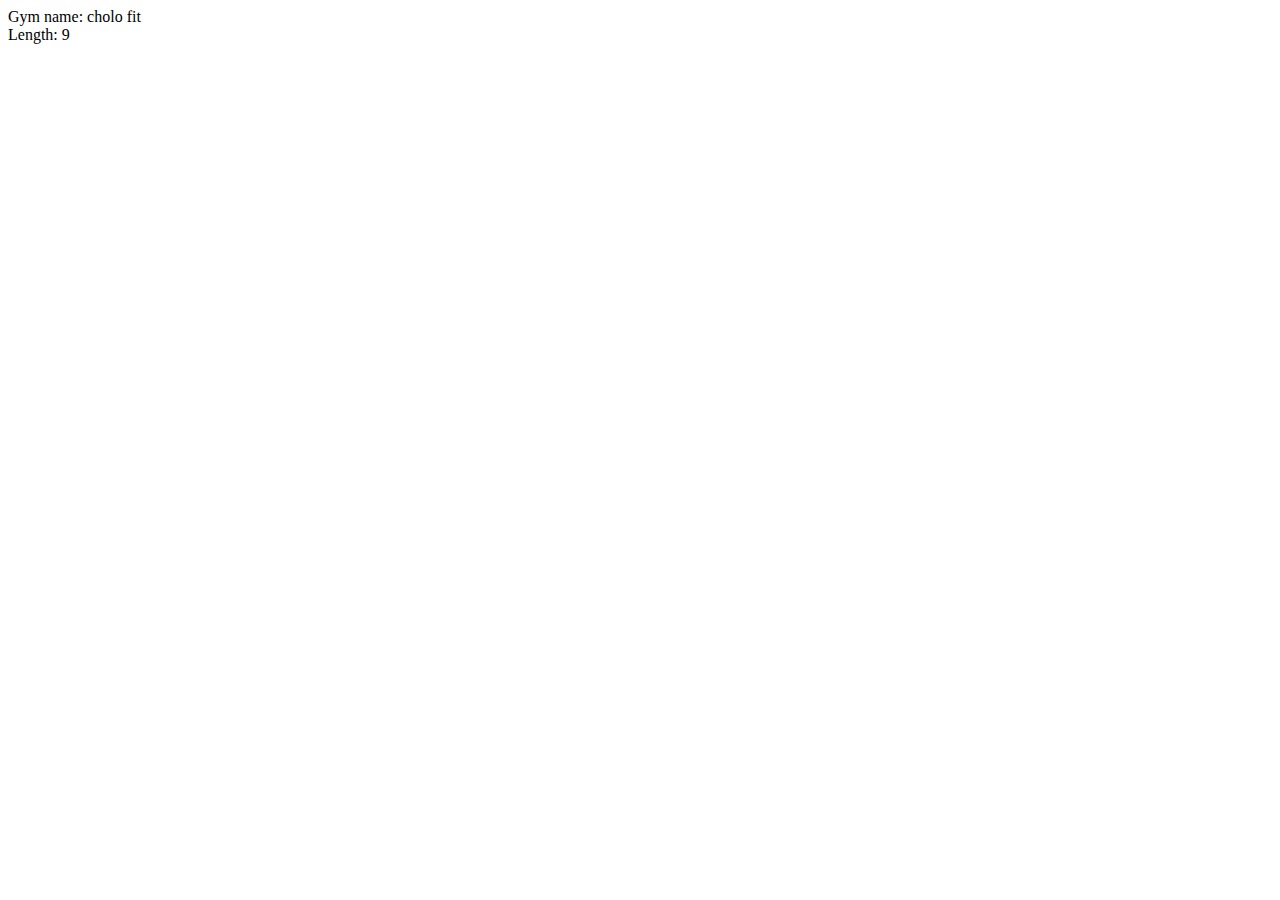
==== dataStructure.html @ 048bbfed "basics, stacks and queues" ====
<html>
  <head></head>
  <body>
    <script>

      // Basics
      function Gym(name) {
        this.name = name
      }

      var myGym = new Gym('cholo fit')

      Gym.prototype.getLength = function() {
        document.write(`Length: ${this.name.length}`)
      }

      document.write(`Gym name: ${myGym.name} <br>`);
      myGym.getLength();


      // Stacks
      var Stack = function() {
        this.storage = "";
      }

      Stack.prototype.push = function(val) {
        this.storage = this.storage.concat('***', val);
      }

      Stack.prototype.pop = function() {
        let storageArray = this.storage.split('***');
        const last = storageArray[storageArray.length - 1];
        this.storage = this.storage.replace(`***${last}`, '');
        return last;
      }

      Stack.prototype.size = function() {
        return this.storage.length;
      }

      var myWeeklyMenu = new Stack();
      myWeeklyMenu.push("Bingka");
      myWeeklyMenu.push("Bulad");
      myWeeklyMenu.push("Spag");
      console.log(myWeeklyMenu.pop());
      console.log(myWeeklyMenu.storage);
      console.log(myWeeklyMenu.size());


      // Queue
      var Queue = function() {
        this.storage = [];
      }

      Queue.prototype.enqueue = function(val) {
        var newItem = [];
        newItem.push(val);
        this.storage = newItem.concat(this.storage)
        return this.storage.length
      }

      // just my own idea and feel free to correct me
      Queue.prototype.dequeue = function() {
        const last = this.storage[this.storage.length - 1]
        this.storage = this.storage.filter(item => item !== last);
        return last;
      }

      Queue.prototype.size = function() {
        return this.storage.length;
      }

      var myQueuing = new Queue();
      myQueuing.enqueue('cholo')
      myQueuing.enqueue('zoilo')
      myQueuing.enqueue('recto')
      console.log(myQueuing.storage, 'myQueuing');
      console.log(myQueuing.dequeue(), 'dequeue')
      console.log(myQueuing.storage, 'myQueuing');
    </script>
  </body>
</html>
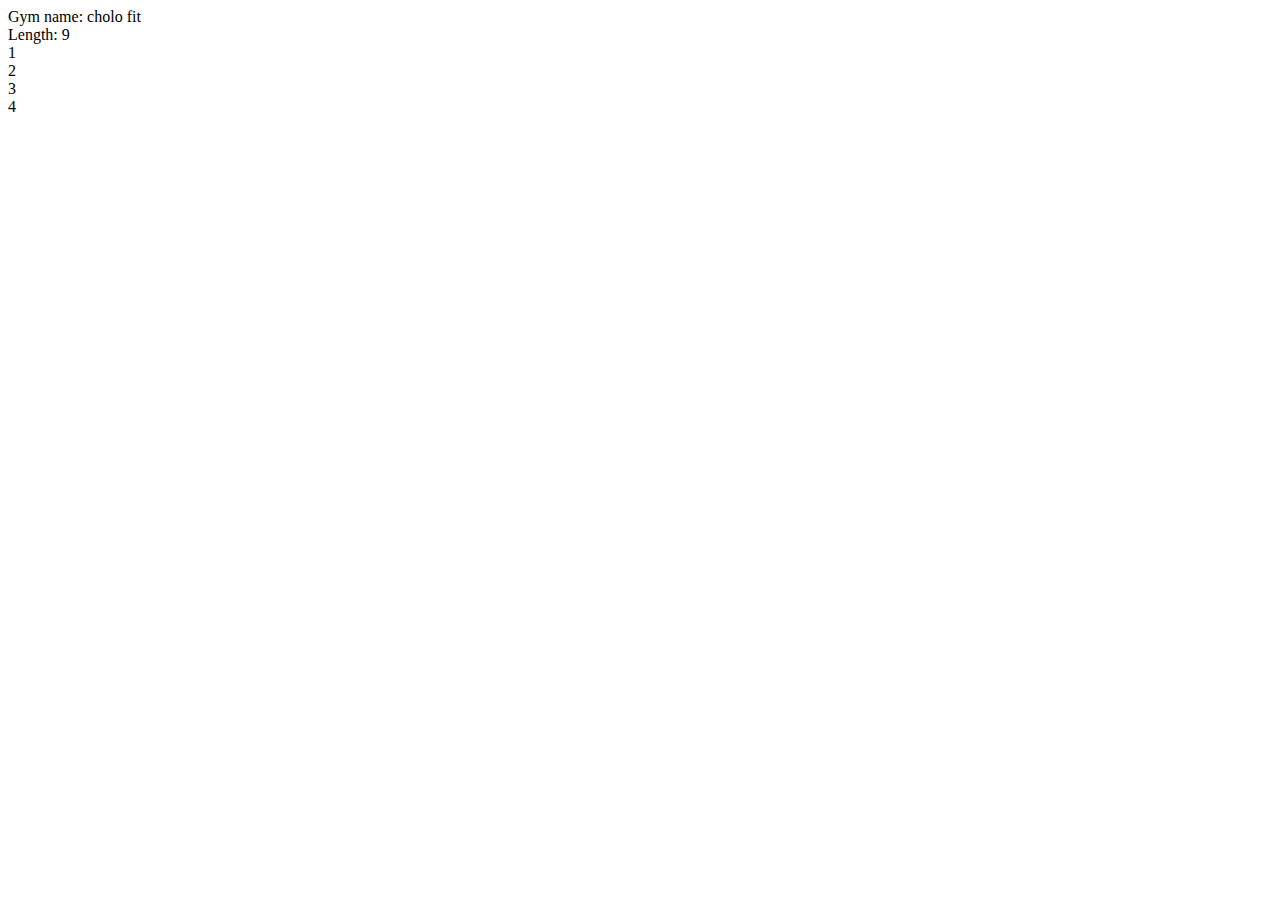
==== commit 629fe3ce: "added recursion" ====
--- a/dataStructure.html
+++ b/dataStructure.html
@@ -52,6 +52,7 @@
         this.storage = [];
       }
 
+      // just my own idea and feel free to correct me
       Queue.prototype.enqueue = function(val) {
         var newItem = [];
         newItem.push(val);
@@ -59,7 +60,6 @@
         return this.storage.length
       }
 
-      // just my own idea and feel free to correct me
       Queue.prototype.dequeue = function() {
         const last = this.storage[this.storage.length - 1]
         this.storage = this.storage.filter(item => item !== last);
@@ -77,6 +77,23 @@
       console.log(myQueuing.storage, 'myQueuing');
       console.log(myQueuing.dequeue(), 'dequeue')
       console.log(myQueuing.storage, 'myQueuing');
+
+
+      // Recursion
+      // I have used this when I need to search on tree data
+      var count = 0;
+
+      var recur = function() {
+        count++;
+        if(count === 5){
+          return;
+        }
+
+        document.write(`<br> ${count}`)
+        recur();
+      }
+
+      recur();
     </script>
   </body>
 </html>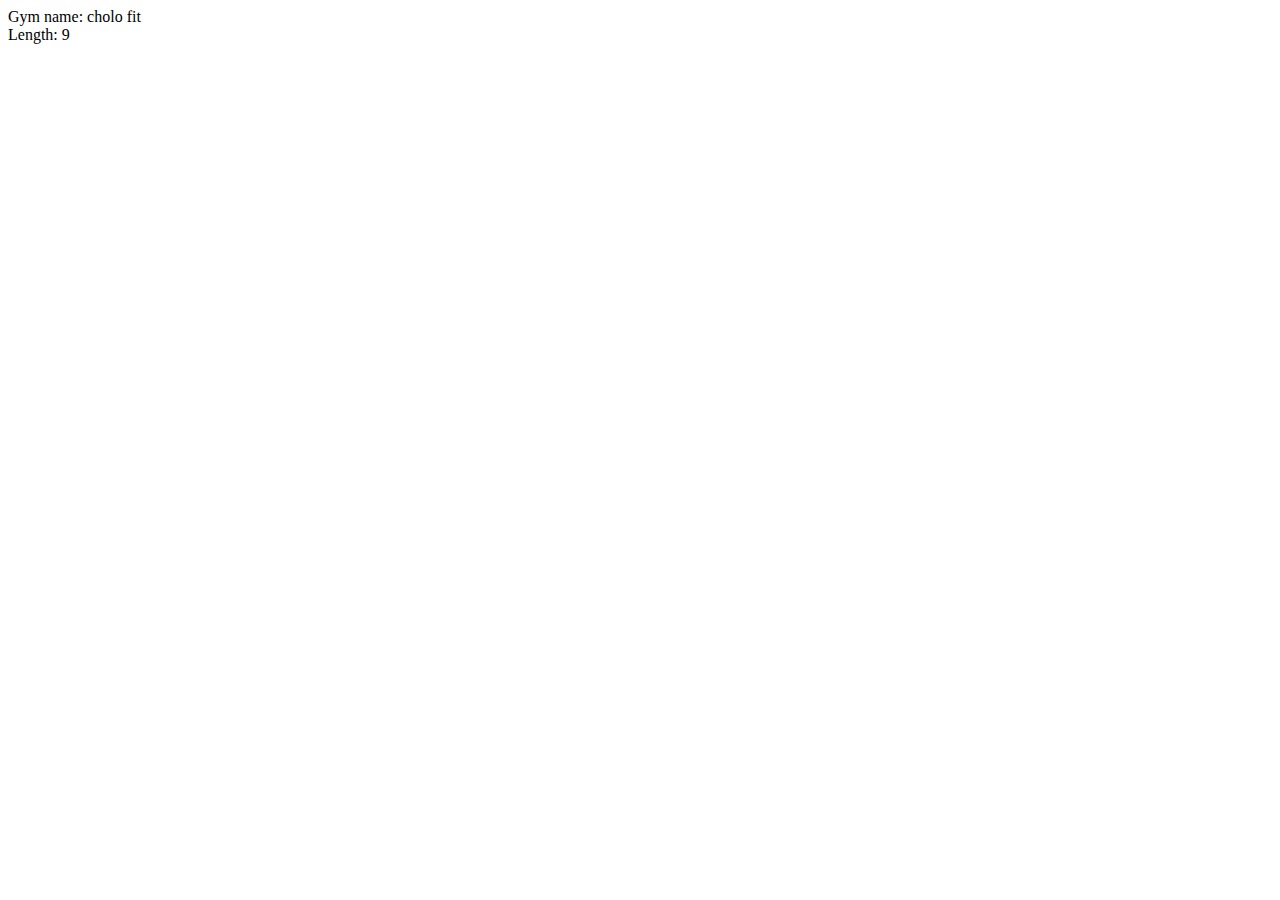
==== commit 4d5a7eda: "Added searching on tree using recursion" ====
--- a/dataStructure.html
+++ b/dataStructure.html
@@ -2,6 +2,76 @@
   <head></head>
   <body>
     <script>
+
+      var sampleData = [
+        {
+          id: 1,
+          name: 'cholo',
+          children: [
+            {
+              id: 12211,
+              name: 'diko',
+              children: [
+                {
+                  id: 22134,
+                  name: 'jerry',
+                  children: []
+                }
+              ]
+            }
+          ]
+        },
+        {
+          id: 2,
+          name: 'zoilo',
+          children: [
+            {
+              id: 22132,
+              name: 'ian',
+              children: []
+            }
+          ]
+        },
+        {
+          id: 3,
+          name: 'recto',
+          children: [
+            {
+              id: 4432,
+              name: 'lester',
+              children: []
+            }
+          ]
+        },
+        {
+          id: 4,
+          name: 'pocholo',
+          children: [
+            {
+              id: 22132,
+              name: 'chuck',
+              children: [
+                {
+                  id: 44443,
+                  name: 'micco',
+                  children: []
+                }
+              ]
+            }
+          ]
+        },
+        {
+          id: 5,
+          name: 'luis',
+          children: [
+            {
+              id: 7667,
+              name: 'maki',
+              children: []
+            }
+          ]
+        }
+      ];
 
       // Basics
       function Gym(name) {
@@ -81,19 +151,24 @@
 
       // Recursion
       // I have used this when I need to search on tree data
-      var count = 0;
+      const findName = (searchString, data, accumulator) => {
+        if(data.name.toLowerCase().includes(searchString.toLowerCase())){
+          accumulator = accumulator.concat(data);
+        } else {
+          accumulator = accumulator.concat(
+            data.children.reduce((accumulatorDeep, data) => {
+              return findName(searchString, data, accumulatorDeep)
+            }, [])
+          )
+        }
+        return accumulator;
+      };
 
-      var recur = function() {
-        count++;
-        if(count === 5){
-          return;
-        }
+      var searchedData = sampleData.reduce((accumulator, data) => {
+        return findName('jerry', data, accumulator);
+      }, []);
 
-        document.write(`<br> ${count}`)
-        recur();
-      }
-
-      recur();
+      console.log(searchedData, 'searchedData');
     </script>
   </body>
 </html>